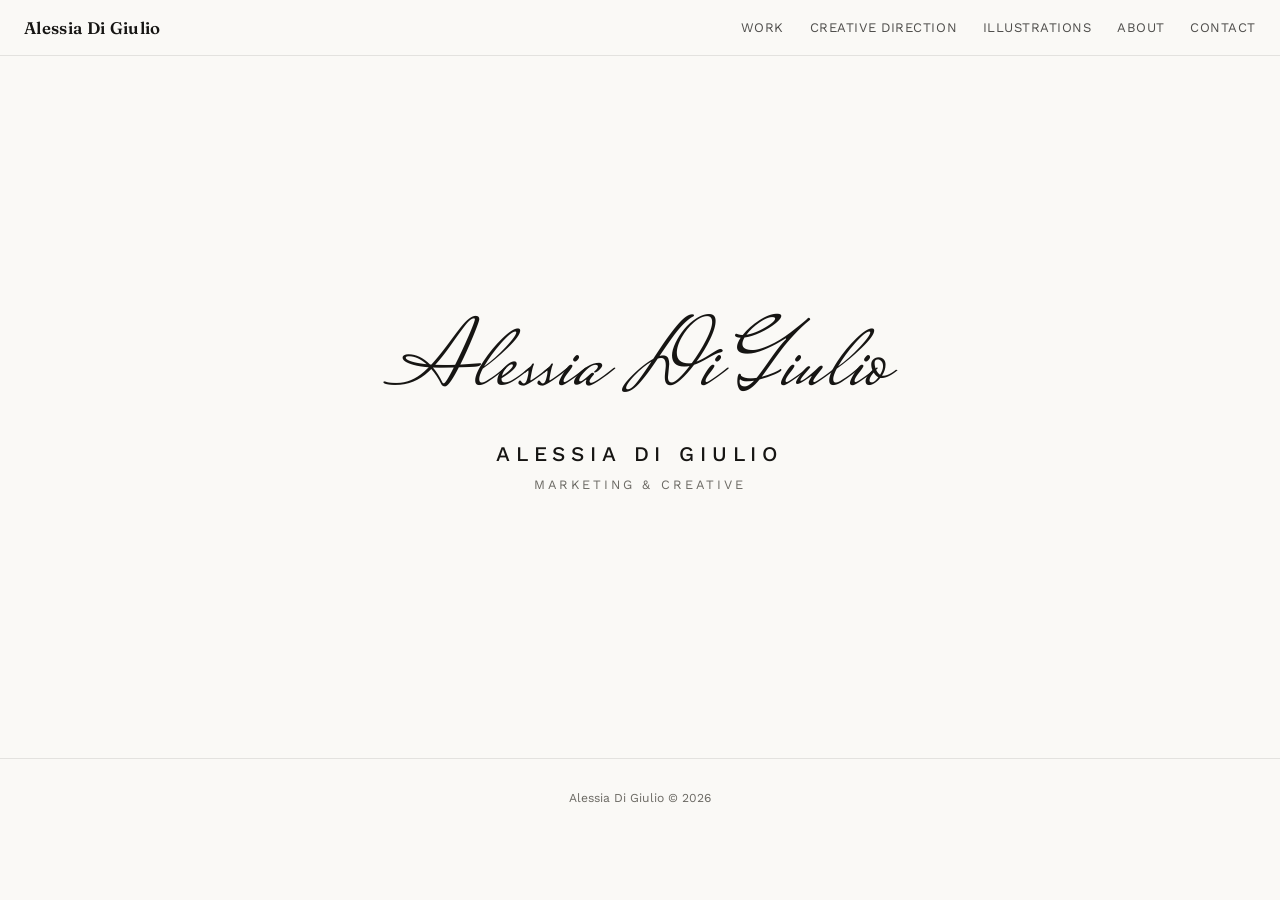
==== index.html @ dcaefcb9 "Add dragon tower photo to Creative Direction > Personal" ====
<!DOCTYPE html>
<html lang="en">
<head>
<meta charset="UTF-8">
<meta name="viewport" content="width=device-width, initial-scale=1.0">
<title>Alessia Di Giulio — Portfolio (Mockup)</title>

<link rel="preconnect" href="https://fonts.googleapis.com">
<link rel="preconnect" href="https://fonts.gstatic.com" crossorigin>
<link href="https://fonts.googleapis.com/css2?family=Fraunces:ital,opsz,wght@0,9..144,400;0,9..144,500;0,9..144,600;1,9..144,500&family=Work+Sans:wght@300;400;500;600&family=Mrs+Saint+Delafield&display=swap" rel="stylesheet">

<style>
  :root{
    --ink:#161513;
    --paper:#FAF9F6;
    --paper-line:rgba(22,21,19,0.1);
    --accent:#8B5A3C;
    --gray:#6B6963;
    --display:'Fraunces', serif;
    --body:'Work Sans', sans-serif;
  }
  *{ box-sizing:border-box; }
  html{ scroll-behavior:smooth; }
  body{
    margin:0;
    background:var(--paper);
    color:var(--ink);
    font-family:var(--body);
    font-weight:400;
    -webkit-font-smoothing:antialiased;
  }
  a{ color:inherit; text-decoration:none; }
  img{ display:block; max-width:100%; }

  /* ===== NAV ===== */
  .nav{
    position:sticky;
    top:0;
    z-index:50;
    display:flex;
    align-items:center;
    justify-content:space-between;
    padding:1.1rem 1.5rem;
    background:rgba(250,249,246,0.92);
    backdrop-filter:blur(8px);
    border-bottom:1px solid var(--paper-line);
  }
  .nav-name{
    font-family:var(--display);
    font-weight:600;
    font-size:1.05rem;
    letter-spacing:0.02em;
  }
  .nav-links{
    display:flex;
    gap:1.6rem;
    list-style:none;
    margin:0;
    padding:0;
    font-size:0.82rem;
    letter-spacing:0.04em;
    text-transform:uppercase;
  }
  .nav-links a{ opacity:0.75; transition:opacity 0.2s ease; }
  .nav-links a:hover{ opacity:1; }
  .nav-links a.is-active{ opacity:1; border-bottom:1px solid var(--ink); padding-bottom:2px; }
  .nav-name a{ transition:opacity 0.2s ease; }
  .nav-name a:hover{ opacity:0.7; }
  .nav-toggle{ display:none; background:none; border:none; font-size:1.4rem; cursor:pointer; color:var(--ink); }

  /* ===== VIEW SWITCHING (no free scroll between sections) ===== */
  .view{ display:none; }
  .view.active{ display:block; animation:viewIn 0.35s ease; }
  .hero.view.active{ display:flex; }
  @keyframes viewIn{
    from{ opacity:0; transform:translateY(8px); }
    to{ opacity:1; transform:translateY(0); }
  }
  @media (prefers-reduced-motion: reduce){
    .view.active{ animation:none; }
  }

  /* ===== HERO ===== */
  .hero{
    min-height:78vh;
    display:flex;
    flex-direction:column;
    align-items:center;
    justify-content:center;
    text-align:center;
    padding:4rem 1.5rem;
  }
  .hero-signature{
    font-family:'Mrs Saint Delafield', cursive;
    font-size:clamp(3.2rem, 9vw, 6rem);
    line-height:1;
    color:var(--ink);
    margin:0 0 1.5rem;
  }
  .hero-name{
    font-family:var(--body);
    font-weight:500;
    font-size:clamp(0.95rem, 1.8vw, 1.3rem);
    letter-spacing:0.28em;
    text-transform:uppercase;
    color:var(--ink);
    margin:0 0 0.7rem;
  }
  .hero-role{
    font-family:var(--body);
    font-weight:400;
    font-size:clamp(0.68rem, 1.1vw, 0.8rem);
    letter-spacing:0.24em;
    text-transform:uppercase;
    color:var(--gray);
    margin:0;
  }

  /* ===== SECTION SHELL ===== */
  section{ padding:5rem 1.5rem; max-width:1200px; margin:0 auto; }
  .section-head{ margin-bottom:2.5rem; }
  .section-label{
    font-size:0.78rem;
    letter-spacing:0.12em;
    text-transform:uppercase;
    color:var(--accent);
    margin:0 0 0.5rem;
  }
  .section-title{
    font-family:var(--display);
    font-weight:500;
    font-size:clamp(1.8rem, 3.5vw, 2.6rem);
    margin:0;
  }
  .section-sub{
    font-size:0.98rem;
    color:var(--gray);
    max-width:520px;
    margin:0.9rem 0 0;
    line-height:1.6;
  }

  /* ===== IMAGE GRID (Photography / AI Creations) ===== */
  .grid{
    display:grid;
    grid-template-columns:repeat(auto-fill, minmax(260px, 1fr));
    gap:1.1rem;
  }
  .grid-item{
    position:relative;
    aspect-ratio:4/5;
    overflow:hidden;
    background:#EDEAE3;
  }
  .grid-item img{
    width:100%;
    height:100%;
    object-fit:cover;
    transition:transform 0.5s ease;
  }
  .grid-item:hover img{ transform:scale(1.04); }
  .grid-item.is-empty{
    display:flex;
    align-items:center;
    justify-content:center;
    color:var(--gray);
    font-size:0.8rem;
    letter-spacing:0.03em;
    border:1px dashed var(--paper-line);
  }
  .grid-item:not(.is-empty){ cursor:zoom-in; }
  .grid-item video{
    width:100%;
    height:100%;
    object-fit:cover;
  }
  .grid-item .play-badge{
    position:absolute;
    top:50%; left:50%;
    transform:translate(-50%,-50%);
    width:48px; height:48px;
    border-radius:50%;
    background:rgba(0,0,0,0.55);
    display:flex;
    align-items:center;
    justify-content:center;
    color:#fff;
    font-size:1.1rem;
    pointer-events:none;
  }
  .grid-item .grid-caption{
    position:absolute;
    left:0; right:0; bottom:0;
    padding:0.9rem 1rem;
    font-size:0.78rem;
    color:#fff;
    background:linear-gradient(0deg, rgba(0,0,0,0.55), transparent);
    opacity:0;
    transition:opacity 0.25s ease;
  }
  .grid-item:hover .grid-caption{ opacity:1; }

  /* ===== LIGHTBOX ===== */
  .lightbox-overlay{
    position:fixed;
    inset:0;
    z-index:200;
    background:rgba(10,10,9,0.92);
    display:none;
    align-items:center;
    justify-content:center;
    padding:2rem 1.25rem;
  }
  .lightbox-overlay.open{ display:flex; }
  .lightbox-content{
    max-width:min(92vw, 1100px);
    max-height:88vh;
    display:flex;
  }
  .lightbox-content img,
  .lightbox-content video{
    max-width:100%;
    max-height:88vh;
    width:auto;
    height:auto;
    display:block;
    box-shadow:0 30px 70px -20px rgba(0,0,0,0.6);
  }
  .lightbox-close{
    position:fixed;
    top:1.25rem;
    right:1.25rem;
    width:42px;
    height:42px;
    border-radius:50%;
    border:1px solid rgba(255,255,255,0.35);
    background:rgba(255,255,255,0.06);
    color:#fff;
    font-size:1.1rem;
    cursor:pointer;
    z-index:201;
  }
  .lightbox-close:hover{ background:rgba(255,255,255,0.16); }

  /* Carousel badge on grid thumbnails (Instagram-style stack indicator) */
  .carousel-badge{
    position:absolute;
    top:0.6rem;
    right:0.6rem;
    background:rgba(0,0,0,0.55);
    color:#fff;
    font-size:0.68rem;
    font-weight:500;
    padding:0.2rem 0.5rem;
    border-radius:999px;
    display:flex;
    align-items:center;
    gap:0.3rem;
    z-index:2;
  }
  .carousel-badge svg{ width:11px; height:11px; }

  /* Carousel viewer inside the lightbox */
  .lightbox-content.is-carousel{
    position:relative;
    flex-direction:column;
    align-items:center;
  }
  .carousel-track{
    display:flex;
    align-items:center;
    justify-content:center;
    position:relative;
    width:100%;
  }
  .carousel-track img{
    max-width:100%;
    max-height:80vh;
    width:auto;
    height:auto;
    display:block;
    box-shadow:0 30px 70px -20px rgba(0,0,0,0.6);
  }
  .carousel-nav{
    position:absolute;
    top:50%;
    transform:translateY(-50%);
    width:44px;
    height:44px;
    border-radius:50%;
    border:1px solid rgba(255,255,255,0.35);
    background:rgba(0,0,0,0.4);
    color:#fff;
    font-size:1.2rem;
    cursor:pointer;
    display:flex;
    align-items:center;
    justify-content:center;
  }
  .carousel-nav:hover{ background:rgba(255,255,255,0.16); }
  .carousel-nav--prev{ left:-1rem; }
  .carousel-nav--next{ right:-1rem; }
  @media (max-width:700px){
    .carousel-nav--prev{ left:0.25rem; }
    .carousel-nav--next{ right:0.25rem; }
  }
  .carousel-dots{
    display:flex;
    gap:0.45rem;
    margin-top:1rem;
  }
  .carousel-dot{
    width:7px; height:7px;
    border-radius:50%;
    background:rgba(255,255,255,0.35);
    border:none;
    cursor:pointer;
    padding:0;
  }
  .carousel-dot.is-active{ background:#fff; }
  .carousel-counter{
    color:rgba(255,255,255,0.8);
    font-size:0.78rem;
    margin-top:0.7rem;
  }

  /* ===== ABOUT ===== */
  .about{
    display:grid;
    grid-template-columns:280px 1fr;
    gap:3rem;
    align-items:start;
  }
  .about-photo{
    aspect-ratio:4/5;
    background:#EDEAE3;
    border:1px dashed var(--paper-line);
    display:flex;
    align-items:center;
    justify-content:center;
    color:var(--gray);
    font-size:0.8rem;
    overflow:hidden;
  }
  .about-photo img{ width:100%; height:100%; object-fit:cover; }
  .about-text p{
    font-size:1.02rem;
    line-height:1.7;
    color:var(--ink);
    margin:0 0 1.1rem;
    max-width:60ch;
  }
  .about-facts{
    display:flex;
    flex-wrap:wrap;
    gap:0.6rem;
    margin-top:1.5rem;
  }
  .fact-pill{
    font-size:0.76rem;
    letter-spacing:0.02em;
    color:var(--ink);
    border:1px solid var(--paper-line);
    padding:0.4rem 0.85rem;
    border-radius:999px;
  }

  /* ===== ACCOUNTS LIST (Work) & CERTIFICATES (About) ===== */
  /* ===== WORK CATEGORIES (Hospitality / Retail) ===== */
  .work-category{ margin-bottom:3rem; }
  .work-category:last-of-type{ margin-bottom:0; }
  .work-category-label{
    font-family:var(--display);
    font-weight:500;
    font-size:1.15rem;
    color:var(--ink);
    margin:0 0 1.1rem;
    padding-bottom:0.6rem;
    border-bottom:1px solid var(--paper-line);
  }
  .work-category-sub{
    font-size:0.86rem;
    color:var(--gray);
    margin:0 0 1.1rem;
  }
  .work-category-label + .work-category-sub{ margin-top:-0.6rem; }

  .accounts-block, .certs-block{
    margin-top:2.75rem;
    padding-top:1.75rem;
    border-top:1px solid var(--paper-line);
  }
  .accounts-label, .certs-label{
    font-size:0.78rem;
    letter-spacing:0.1em;
    text-transform:uppercase;
    color:var(--accent);
    margin:0 0 0.9rem;
  }
  .accounts-list, .certs-list{
    list-style:none;
    margin:0;
    padding:0;
    display:grid;
    grid-template-columns:repeat(auto-fill, minmax(200px, 1fr));
    gap:0.5rem 1.5rem;
  }
  .accounts-list li, .certs-list li{
    font-size:0.95rem;
    color:var(--ink);
    padding:0.6rem 0;
    border-bottom:1px solid var(--paper-line);
  }

  /* ===== CONTACT ===== */
  .contact{ text-align:center; padding-bottom:7rem; }
  .contact-title{
    font-family:var(--display);
    font-weight:500;
    font-size:clamp(2rem, 5vw, 3.2rem);
    margin:0 0 1.5rem;
  }
  .contact-links{
    display:flex;
    justify-content:center;
    gap:1rem;
    flex-wrap:wrap;
  }
  .contact-link{
    font-size:0.95rem;
    padding:0.85rem 1.7rem;
    border:1px solid var(--ink);
    border-radius:999px;
    transition:all 0.2s ease;
  }
  .contact-link:hover{ background:var(--ink); color:var(--paper); }
  .contact-link.primary{ background:var(--ink); color:var(--paper); }
  .contact-link.primary:hover{ background:var(--accent); border-color:var(--accent); }

  footer{
    text-align:center;
    padding:2rem 1.5rem;
    font-size:0.76rem;
    color:var(--gray);
    border-top:1px solid var(--paper-line);
  }

  /* ===== MOBILE ===== */
  @media (max-width:760px){
    .nav-links{
      position:fixed;
      top:60px; left:0; right:0;
      flex-direction:column;
      background:var(--paper);
      padding:1.5rem;
      gap:1.2rem;
      border-bottom:1px solid var(--paper-line);
      display:none;
    }
    .nav-links.open{ display:flex; }
    .nav-toggle{ display:block; }
    .about{ grid-template-columns:1fr; }
    .about-photo{ max-width:220px; }
    section{ padding:3.5rem 1.25rem; }
  }
</style>
</head>
<body>

<nav class="nav">
  <span class="nav-name"><a href="#home" data-view-link="home">Alessia Di Giulio</a></span>
  <button class="nav-toggle" id="nav-toggle" aria-label="Toggle menu">☰</button>
  <ul class="nav-links" id="nav-links">
    <li><a href="#work" data-view-link="work">Work</a></li>
    <li><a href="#creative-direction" data-view-link="creative-direction">Creative Direction</a></li>
    <li><a href="#illustrations" data-view-link="illustrations">Illustrations</a></li>
    <li><a href="#about" data-view-link="about">About</a></li>
    <li><a href="#contact" data-view-link="contact">Contact</a></li>
  </ul>
</nav>

<header class="hero view active" id="home">
  <p class="hero-signature">Alessia Di Giulio</p>
  <h1 class="hero-name">Alessia Di Giulio</h1>
  <p class="hero-role">Marketing &amp; Creative</p>
</header>

<section id="work" class="view">
  <div class="section-head">
    <p class="section-label">Work</p>
    <h2 class="section-title">Campaigns &amp; content</h2>
    <p class="section-sub">A selection of social content and campaigns across the brands I manage.</p>
  </div>

  <div class="work-category">
    <p class="work-category-label">Hospitality</p>
    <div class="grid">
      <div class="grid-item">
        <img src="images/work/hilton-gazebo.jpg" alt="">
        <span class="grid-caption">Hilton — lifestyle photography</span>
      </div>
      <div class="grid-item">
        <img src="images/work/hilton-lawn.jpg" alt="">
        <span class="grid-caption">Hilton — property photography</span>
      </div>
      <div class="grid-item">
        <img src="images/work/hilton-plate.jpg" alt="">
        <span class="grid-caption">Hilton — F&amp;B photography</span>
      </div>
      <div class="grid-item is-empty">+ example</div>
      <div class="grid-item is-empty">+ example</div>
      <div class="grid-item">
        <video src="images/work/prime-group-video.mp4" poster="images/work/prime-group-video-poster.jpg" muted playsinline preload="metadata"></video>
        <span class="play-badge"><svg viewBox="0 0 24 24" width="18" height="18" fill="currentColor"><path d="M8 5v14l11-7z"/></svg></span>
        <span class="grid-caption">Prime Group — campaign video</span>
      </div>
    </div>
  </div>

  <div class="work-category">
    <p class="work-category-label">Retail</p>
    <div class="grid">
      <div class="grid-item">
        <img src="images/creative-direction/the-label-shoot.jpg" alt="">
        <span class="grid-caption">The Label — campaign photography</span>
      </div>
      <div class="grid-item">
        <img src="images/creative-direction/label-cuff-detail.jpg" alt="">
        <span class="grid-caption">The Label — product detail</span>
      </div>
      <div class="grid-item">
        <img src="images/creative-direction/label-pink-set.jpg" alt="">
        <span class="grid-caption">The Label — campaign photography</span>
      </div>
      <div class="grid-item">
        <video src="images/creative-direction/label-video.mp4" poster="images/creative-direction/label-video-poster.jpg" muted playsinline preload="metadata"></video>
        <span class="play-badge"><svg viewBox="0 0 24 24" width="18" height="18" fill="currentColor"><path d="M8 5v14l11-7z"/></svg></span>
        <span class="grid-caption">The Label — campaign video</span>
      </div>
    </div>
  </div>

  <div class="accounts-block">
    <p class="accounts-label">Accounts I manage &amp; have managed</p>
    <ul class="accounts-list">
      <li>+ add account</li>
      <li>+ add account</li>
      <li>+ add account</li>
      <li>+ add account</li>
    </ul>
  </div>
</section>

<section id="creative-direction" class="view">
  <div class="section-head">
    <p class="section-label">Creative Direction</p>
    <h2 class="section-title">Photoshoots I've directed</h2>
    <p class="section-sub">Concept, wardrobe, and styling — whether I'm behind the camera or directing someone who is.</p>
  </div>

  <div class="work-category">
    <p class="work-category-label">For Clients</p>
    <div class="grid">
      <div class="grid-item">
        <img src="images/work/hilton-gazebo.jpg" alt="">
        <span class="grid-caption">Hilton — styling &amp; direction</span>
      </div>
      <div class="grid-item">
        <img src="images/creative-direction/eclat-disque.jpg" alt="">
        <span class="grid-caption">Éclat Disque — styling &amp; direction</span>
      </div>
      <div class="grid-item">
        <img src="images/creative-direction/octan-pearl.jpg" alt="">
        <span class="grid-caption">Octan Pearl — styling &amp; direction</span>
      </div>
      <div class="grid-item">
        <video src="images/creative-direction/maison-pearl-reel.mp4" poster="images/creative-direction/maison-pearl-reel-poster.jpg" muted playsinline preload="metadata"></video>
        <span class="play-badge"><svg viewBox="0 0 24 24" width="18" height="18" fill="currentColor"><path d="M8 5v14l11-7z"/></svg></span>
        <span class="grid-caption">Maison Pearl — styling &amp; direction</span>
      </div>
      <div class="grid-item">
        <video src="images/creative-direction/iselitas-1.mp4" poster="images/creative-direction/iselitas-1-poster.jpg" muted playsinline preload="metadata"></video>
        <span class="play-badge"><svg viewBox="0 0 24 24" width="18" height="18" fill="currentColor"><path d="M8 5v14l11-7z"/></svg></span>
        <span class="grid-caption">Iselitas — styling &amp; direction</span>
      </div>
      <div class="grid-item">
        <video src="images/creative-direction/iselitas-2.mp4" poster="images/creative-direction/iselitas-2-poster.jpg" muted playsinline preload="metadata"></video>
        <span class="play-badge"><svg viewBox="0 0 24 24" width="18" height="18" fill="currentColor"><path d="M8 5v14l11-7z"/></svg></span>
        <span class="grid-caption">Iselitas — styling &amp; direction</span>
      </div>
      <div class="grid-item">
        <video src="images/creative-direction/eclat-video.mp4" poster="images/creative-direction/eclat-video-poster.jpg" muted playsinline preload="metadata"></video>
        <span class="play-badge"><svg viewBox="0 0 24 24" width="18" height="18" fill="currentColor"><path d="M8 5v14l11-7z"/></svg></span>
        <span class="grid-caption">Éclat — styling &amp; direction</span>
      </div>
    </div>
  </div>

  <div class="work-category">
    <p class="work-category-label">Personal</p>
    <p class="work-category-sub">Reels and photos I've taken just because I liked them.</p>
    <div class="grid">
      <div class="grid-item">
        <img src="images/creative-direction/personal-dragon-tower.jpg" alt="">
      </div>
      <div class="grid-item">
        <video src="images/creative-direction/personal-reel.mp4" poster="images/creative-direction/personal-reel-poster.jpg" muted playsinline preload="metadata"></video>
        <span class="play-badge"><svg viewBox="0 0 24 24" width="18" height="18" fill="currentColor"><path d="M8 5v14l11-7z"/></svg></span>
      </div>
      <div class="grid-item">
        <video src="images/creative-direction/personal-reel-2.mp4" poster="images/creative-direction/personal-reel-2-poster.jpg" muted playsinline preload="metadata"></video>
        <span class="play-badge"><svg viewBox="0 0 24 24" width="18" height="18" fill="currentColor"><path d="M8 5v14l11-7z"/></svg></span>
      </div>
    </div>
  </div>
</section>

<section id="illustrations" class="view">
  <div class="section-head">
    <p class="section-label">Illustrations</p>
    <h2 class="section-title">Things I've made with AI</h2>
    <p class="section-sub">Illustration and creative experiments — a look at how I use AI tools creatively.</p>
  </div>
  <div class="grid">
    <div class="grid-item">
      <img src="images/creative-direction/coffee-break-club.jpg" alt="">
      <span class="grid-caption">Coffee Break Club — logo illustration</span>
    </div>
    <div class="grid-item is-empty">+ image</div>
    <div class="grid-item is-empty">+ image</div>
  </div>
</section>

<section id="about" class="view">
  <div class="section-head">
    <p class="section-label">About</p>
    <h2 class="section-title">A bit about me</h2>
  </div>
  <div class="about">
    <div class="about-photo"><img src="images/about-headshot.jpg" alt="Alessia Di Giulio"></div>
    <div class="about-text">
      <p>I'm a bilingual marketing and social media professional currently working as Social Media Coordinator at Prime Group, where I manage content, paid ads, and event marketing across 15+ hospitality and real estate properties.</p>
      <p>My path took me from Caracas to Boston, where I studied Marketing with a minor in Economics at Bentley University, to a semester abroad in Milan, and now to Florida — a mix of places and experiences that shaped how I think about brands, culture, and connection.</p>
      <p>Beyond the day-to-day, I love directing creative shoots and experimenting with illustration — always looking for the next creative project.</p>
      <div class="about-facts">
        <span class="fact-pill">Social Media Strategy</span>
        <span class="fact-pill">Paid Social Advertising</span>
        <span class="fact-pill">Content Marketing</span>
        <span class="fact-pill">Bilingual — Spanish / English</span>
      </div>

      <div class="certs-block">
        <p class="certs-label">Certificates</p>
        <ul class="certs-list">
          <li>Excel for Fashion — The Glam Observer Fashion Academy</li>
          <li>How to Use Hootsuite — Hootsuite Academy</li>
        </ul>
      </div>
    </div>
  </div>
</section>

<section id="contact" class="view contact">
  <p class="section-label" style="text-align:center;">Contact</p>
  <h2 class="contact-title">Let's talk</h2>
  <div class="contact-links">
    <a class="contact-link primary" href="mailto:alessiadigiulio408@gmail.com">Email Me</a>
    <a class="contact-link" href="https://www.linkedin.com/in/alessia-maria-di-giulio-76499a238" target="_blank" rel="noopener">LinkedIn</a>
  </div>
</section>

<footer>Alessia Di Giulio © 2026</footer>

<div class="lightbox-overlay" id="lightbox-overlay">
  <button class="lightbox-close" id="lightbox-close" aria-label="Close">✕</button>
  <div class="lightbox-content" id="lightbox-content"></div>
</div>

<script>
  const views = document.querySelectorAll('.view');
  const navLinks = document.querySelectorAll('[data-view-link]');
  const validViews = new Set(Array.from(views).map(v => v.id));

  function showView(id, updateHash) {
    if (!validViews.has(id)) id = 'home';
    views.forEach(v => v.classList.toggle('active', v.id === id));
    navLinks.forEach(a => a.classList.toggle('is-active', a.dataset.viewLink === id));
    window.scrollTo({ top: 0, behavior: 'instant' in window ? 'instant' : 'auto' });
    if (updateHash) {
      history.pushState(null, '', id === 'home' ? '#' : `#${id}`);
    }
    document.getElementById('nav-links').classList.remove('open');
  }

  navLinks.forEach(a => {
    a.addEventListener('click', (e) => {
      e.preventDefault();
      showView(a.dataset.viewLink, true);
    });
  });

  window.addEventListener('popstate', () => {
    showView(location.hash.replace('#', '') || 'home', false);
  });

  document.getElementById('nav-toggle').addEventListener('click', () => {
    document.getElementById('nav-links').classList.toggle('open');
  });

  // Initial view from URL hash, if present
  showView(location.hash.replace('#', '') || 'home', false);

  // ===== LIGHTBOX (click any photo/video to view full-size) =====
  const lightboxOverlay = document.getElementById('lightbox-overlay');
  const lightboxContent = document.getElementById('lightbox-content');

  function openLightbox(item) {
    const carouselData = item.dataset.carousel;
    const video = item.querySelector('video');
    const img = item.querySelector('img');
    lightboxContent.innerHTML = '';
    lightboxContent.classList.remove('is-carousel');

    if (carouselData) {
      const images = carouselData.split(',').map(s => s.trim()).filter(Boolean);
      openCarousel(images);
    } else if (video) {
      const v = document.createElement('video');
      v.src = video.currentSrc || video.src;
      v.controls = true;
      v.autoplay = true;
      v.playsInline = true;
      lightboxContent.appendChild(v);
      lightboxOverlay.classList.add('open');
    } else if (img) {
      const im = document.createElement('img');
      im.src = img.src;
      im.alt = img.alt || '';
      lightboxContent.appendChild(im);
      lightboxOverlay.classList.add('open');
    } else {
      return;
    }
  }

  function openCarousel(images) {
    let index = 0;
    lightboxContent.classList.add('is-carousel');

    const track = document.createElement('div');
    track.className = 'carousel-track';

    const prevBtn = document.createElement('button');
    prevBtn.className = 'carousel-nav carousel-nav--prev';
    prevBtn.setAttribute('aria-label', 'Previous image');
    prevBtn.textContent = '‹';

    const nextBtn = document.createElement('button');
    nextBtn.className = 'carousel-nav carousel-nav--next';
    nextBtn.setAttribute('aria-label', 'Next image');
    nextBtn.textContent = '›';

    const img = document.createElement('img');

    const counter = document.createElement('div');
    counter.className = 'carousel-counter';

    const dots = document.createElement('div');
    dots.className = 'carousel-dots';
    images.forEach((_, i) => {
      const dot = document.createElement('button');
      dot.className = 'carousel-dot';
      dot.setAttribute('aria-label', `Go to image ${i + 1}`);
      dot.addEventListener('click', () => render(i));
      dots.appendChild(dot);
    });

    function render(i) {
      index = (i + images.length) % images.length;
      img.src = images[index];
      counter.textContent = `${index + 1} / ${images.length}`;
      dots.querySelectorAll('.carousel-dot').forEach((d, di) => {
        d.classList.toggle('is-active', di === index);
      });
    }

    prevBtn.addEventListener('click', () => render(index - 1));
    nextBtn.addEventListener('click', () => render(index + 1));

    track.appendChild(prevBtn);
    track.appendChild(img);
    track.appendChild(nextBtn);
    lightboxContent.appendChild(track);
    lightboxContent.appendChild(counter);
    lightboxContent.appendChild(dots);

    // Swipe support
    let touchStartX = null;
    track.addEventListener('touchstart', (e) => { touchStartX = e.touches[0].clientX; });
    track.addEventListener('touchend', (e) => {
      if (touchStartX === null) return;
      const diff = e.changedTouches[0].clientX - touchStartX;
      if (diff > 40) render(index - 1);
      else if (diff < -40) render(index + 1);
      touchStartX = null;
    });

    // Keyboard arrows while a carousel is open
    lightboxContent._carouselKeyHandler = (e) => {
      if (e.key === 'ArrowLeft') render(index - 1);
      if (e.key === 'ArrowRight') render(index + 1);
    };
    document.addEventListener('keydown', lightboxContent._carouselKeyHandler);

    render(0);
    lightboxOverlay.classList.add('open');
  }

  function closeLightbox() {
    lightboxOverlay.classList.remove('open');
    lightboxContent.innerHTML = '';
    lightboxContent.classList.remove('is-carousel');
    if (lightboxContent._carouselKeyHandler) {
      document.removeEventListener('keydown', lightboxContent._carouselKeyHandler);
      lightboxContent._carouselKeyHandler = null;
    }
  }

  document.querySelectorAll('.grid-item[data-carousel]').forEach(item => {
    const count = item.dataset.carousel.split(',').filter(Boolean).length;
    const badge = document.createElement('span');
    badge.className = 'carousel-badge';
    badge.innerHTML = '<svg viewBox="0 0 24 24" fill="none" stroke="currentColor" stroke-width="2"><rect x="3" y="3" width="14" height="14" rx="2"/><path d="M7 21h14V7"/></svg>' + count;
    item.appendChild(badge);
  });

  document.querySelectorAll('.grid-item:not(.is-empty)').forEach(item => {
    item.addEventListener('click', () => openLightbox(item));
  });
  document.getElementById('lightbox-close').addEventListener('click', closeLightbox);
  lightboxOverlay.addEventListener('click', (e) => {
    if (e.target === lightboxOverlay) closeLightbox();
  });
  document.addEventListener('keydown', (e) => {
    if (e.key === 'Escape') closeLightbox();
  });
</script>
</body>
</html>
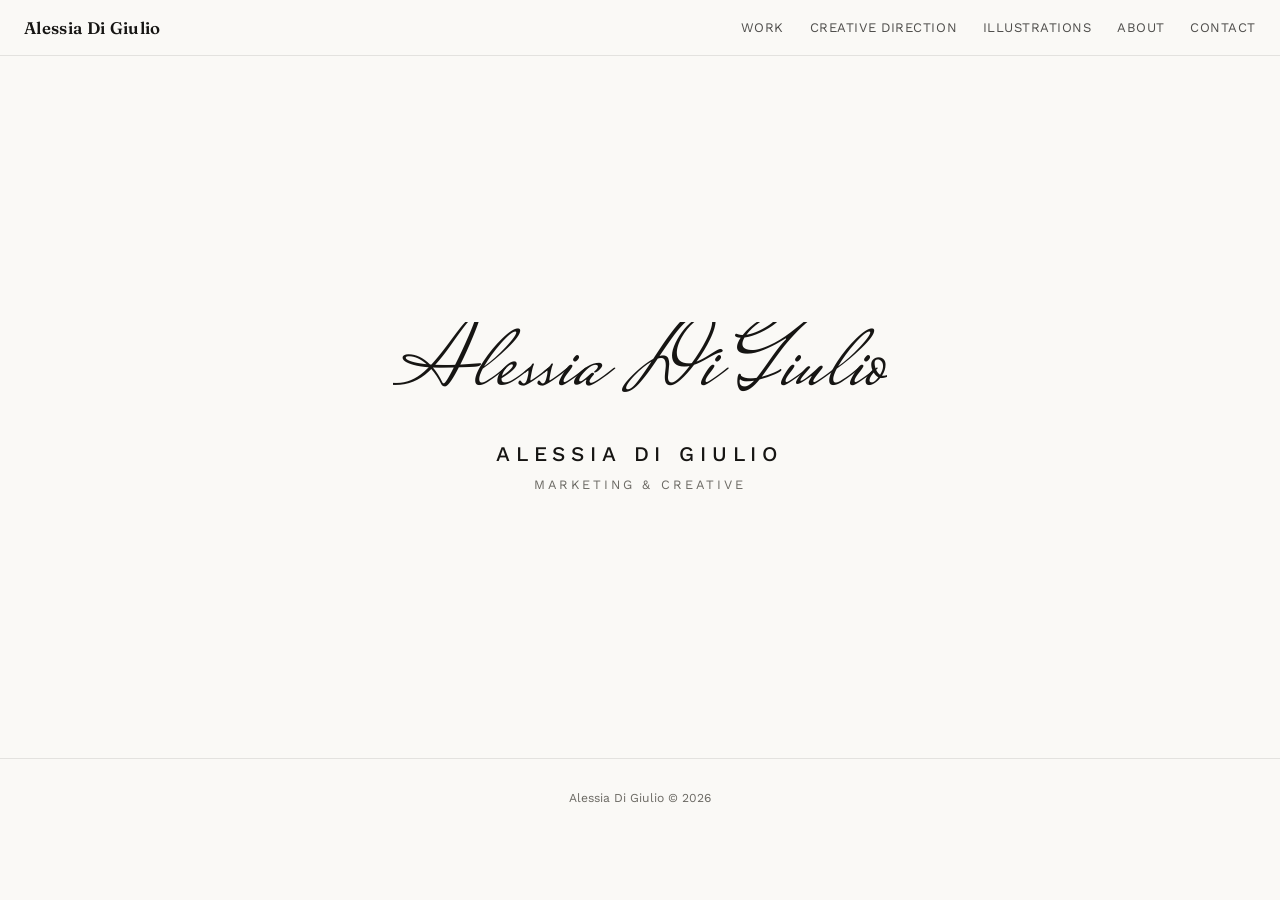
==== commit 3920aaf0: "Animate signature as if being written on first page load" ====
--- a/index.html
+++ b/index.html
@@ -96,6 +96,34 @@
     line-height:1;
     color:var(--ink);
     margin:0 0 1.5rem;
+    display:inline-block;
+    position:relative;
+    clip-path:inset(0 100% 0 0);
+    animation:signatureWrite 1.8s cubic-bezier(0.65,0,0.35,1) 0.4s forwards;
+  }
+  .hero-signature::after{
+    content:"";
+    position:absolute;
+    top:8%;
+    left:0;
+    width:6px;
+    height:80%;
+    background:var(--accent);
+    border-radius:50%;
+    opacity:0.85;
+    animation:signatureTip 1.8s cubic-bezier(0.65,0,0.35,1) 0.4s forwards;
+  }
+  @keyframes signatureWrite{
+    to{ clip-path:inset(0 0% 0 0); }
+  }
+  @keyframes signatureTip{
+    0%{ left:0; opacity:0.85; }
+    97%{ left:99%; opacity:0.85; }
+    100%{ left:100%; opacity:0; }
+  }
+  @media (prefers-reduced-motion: reduce){
+    .hero-signature{ clip-path:none; animation:none; }
+    .hero-signature::after{ display:none; }
   }
   .hero-name{
     font-family:var(--body);
@@ -514,6 +542,11 @@
         <span class="play-badge"><svg viewBox="0 0 24 24" width="18" height="18" fill="currentColor"><path d="M8 5v14l11-7z"/></svg></span>
         <span class="grid-caption">Prime Group — campaign video</span>
       </div>
+      <div class="grid-item">
+        <video src="images/work/prime-group-video-2.mp4" poster="images/work/prime-group-video-2-poster.jpg" muted playsinline preload="metadata"></video>
+        <span class="play-badge"><svg viewBox="0 0 24 24" width="18" height="18" fill="currentColor"><path d="M8 5v14l11-7z"/></svg></span>
+        <span class="grid-caption">Prime Group — property video</span>
+      </div>
     </div>
   </div>
 
@@ -602,6 +635,23 @@
     <div class="grid">
       <div class="grid-item">
         <img src="images/creative-direction/personal-dragon-tower.jpg" alt="">
+      </div>
+      <div class="grid-item">
+        <img src="images/creative-direction/personal-beach-flatlay.jpg" alt="">
+      </div>
+      <div class="grid-item">
+        <img src="images/creative-direction/personal-beach-loungers.jpg" alt="">
+      </div>
+      <div class="grid-item">
+        <img src="images/creative-direction/personal-dessert.jpg" alt="">
+      </div>
+      <div class="grid-item">
+        <video src="images/creative-direction/personal-reel-3.mp4" poster="images/creative-direction/personal-reel-3-poster.jpg" muted playsinline preload="metadata"></video>
+        <span class="play-badge"><svg viewBox="0 0 24 24" width="18" height="18" fill="currentColor"><path d="M8 5v14l11-7z"/></svg></span>
+      </div>
+      <div class="grid-item">
+        <video src="images/creative-direction/personal-reel-4.mp4" poster="images/creative-direction/personal-reel-4-poster.jpg" muted playsinline preload="metadata"></video>
+        <span class="play-badge"><svg viewBox="0 0 24 24" width="18" height="18" fill="currentColor"><path d="M8 5v14l11-7z"/></svg></span>
       </div>
       <div class="grid-item">
         <video src="images/creative-direction/personal-reel.mp4" poster="images/creative-direction/personal-reel-poster.jpg" muted playsinline preload="metadata"></video>
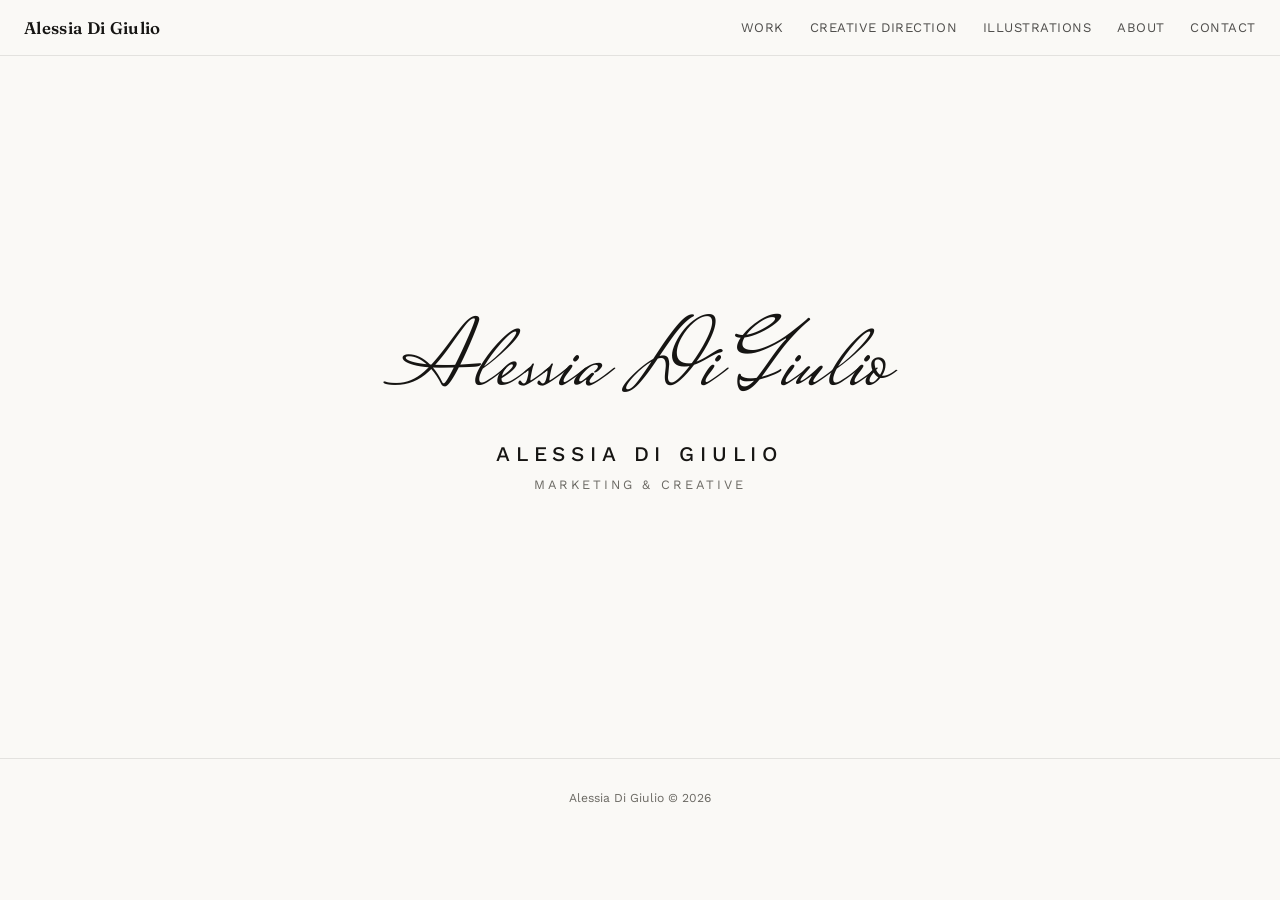
==== commit 9b9f19cc: "Revert signature animation — back to static" ====
--- a/index.html
+++ b/index.html
@@ -96,34 +96,6 @@
     line-height:1;
     color:var(--ink);
     margin:0 0 1.5rem;
-    display:inline-block;
-    position:relative;
-    clip-path:inset(0 100% 0 0);
-    animation:signatureWrite 1.8s cubic-bezier(0.65,0,0.35,1) 0.4s forwards;
-  }
-  .hero-signature::after{
-    content:"";
-    position:absolute;
-    top:8%;
-    left:0;
-    width:6px;
-    height:80%;
-    background:var(--accent);
-    border-radius:50%;
-    opacity:0.85;
-    animation:signatureTip 1.8s cubic-bezier(0.65,0,0.35,1) 0.4s forwards;
-  }
-  @keyframes signatureWrite{
-    to{ clip-path:inset(0 0% 0 0); }
-  }
-  @keyframes signatureTip{
-    0%{ left:0; opacity:0.85; }
-    97%{ left:99%; opacity:0.85; }
-    100%{ left:100%; opacity:0; }
-  }
-  @media (prefers-reduced-motion: reduce){
-    .hero-signature{ clip-path:none; animation:none; }
-    .hero-signature::after{ display:none; }
   }
   .hero-name{
     font-family:var(--body);
@@ -907,3 +879,4 @@
 
 
 
+
